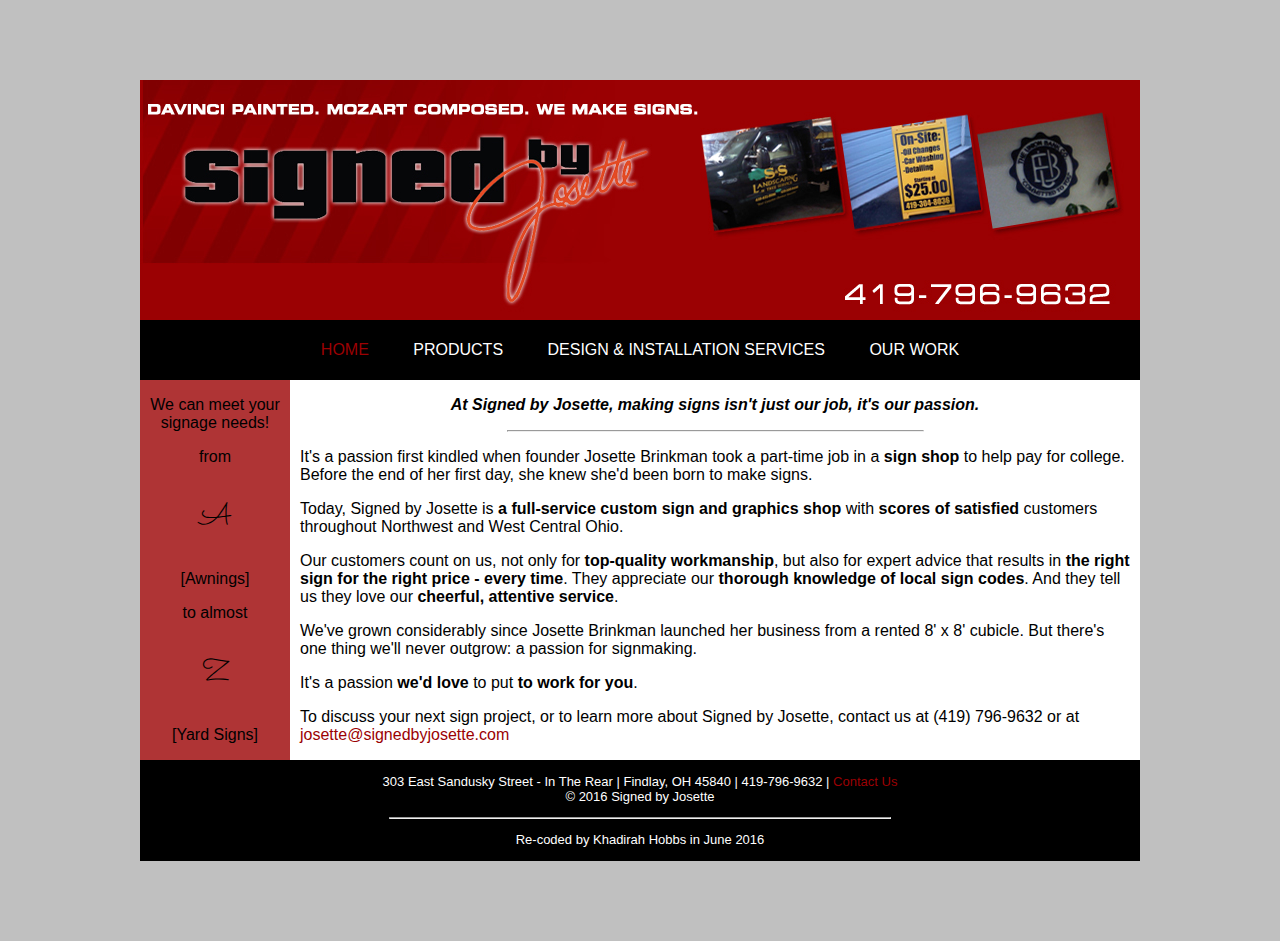
==== index.html @ 1b0c78cf "Initial Commit" ====
<!DOCTYPE html>
<html>
<head>
	<title>Signed by Josette - Full-Service Custom Sign and Graphics Shop</title>
	<link rel="stylesheet" type="text/css" href="css\framework.css">
  <link rel="stylesheet" type="text/css" href="css\normalize.css">
	<link rel="stylesheet" type="text/css" href="css\styles.css">
	<meta charset="utf-8">
  <meta name="viewport" content="width=device-width, intial-scale=1">
  <link rel="apple-touch-icon" sizes="57x57" href="apple-icon-57x57.png">
  <link rel="apple-touch-icon" sizes="60x60" href="apple-icon-60x60.png">
  <link rel="apple-touch-icon" sizes="72x72" href="apple-icon-72x72.png">
  <link rel="apple-touch-icon" sizes="76x76" href="apple-icon-76x76.png">
  <link rel="apple-touch-icon" sizes="114x114" href="apple-icon-114x114.png">
  <link rel="apple-touch-icon" sizes="120x120" href="apple-icon-120x120.png">
  <link rel="apple-touch-icon" sizes="144x144" href="apple-icon-144x144.png">
  <link rel="apple-touch-icon" sizes="152x152" href="apple-icon-152x152.png">
  <link rel="apple-touch-icon" sizes="180x180" href="apple-icon-180x180.png">
  <link rel="icon" type="image/png" sizes="192x192"  href="android-icon-192x192.png">
  <link rel="icon" type="image/png" sizes="32x32" href="favicon-32x32.png">
  <link rel="icon" type="image/png" sizes="96x96" href="favicon-96x96.png">
  <link rel="icon" type="image/png" sizes="16x16" href="favicon-16x16.png">
  <link rel="manifest" href="manifest.json">
  <meta name="msapplication-TileColor" content="#ffffff">
  <meta name="msapplication-TileImage" content="ms-icon-144x144.png">
  <meta name="theme-color" content="#ffffff">
</head>
<!-- http://www.signedbyjosette.com/index.html -->
<!-- http://signedbyjosette.net/ -->
<body>
  <header><img src="images\logo_red.jpg" alt="Signed by Josette - 419-796-9632"></header>
  <nav>
    <ul>
      <li class="navLinks"><a href="index.html"><span class="currentPage">HOME</span></a></li>
      <li class="navLinks"><a href="products.html">PRODUCTS</a></li>
      <li class="navLinks"><a href="design.html">DESIGN & INSTALLATION SERVICES</a></li>
      <li class="navLinks"><a href="work.html">OUR WORK</a></li>
    </ul>    
  </nav>
  <div id="hg">
  <main id="center" class="column">
    <section>
      <div>
        <p class="text-center bold italic signature">
          At Signed by Josette, making signs isn't just our job, it's our passion.
        </p>
      </div>
      <hr>
      <p>It's a passion first kindled when founder Josette Brinkman took a part-time job in a <span class="bold">sign shop</span> to help pay for college. Before the end of her first day, she knew she'd been born to make signs.
      </p>
      
      <p>Today, Signed by Josette is <span class="bold">a full-service custom sign and graphics shop</span> with <span class="bold">scores of satisfied</span> customers throughout Northwest and West Central Ohio.
      </p>
      
      <p>Our customers count on us, not only for <span class="bold">top-quality workmanship</span>, but also for expert advice that results in <span class="bold">the right sign for the right price - every time</span>. They appreciate our <span class="bold">thorough knowledge of local sign codes</span>. And they tell us they love our <span class="bold">cheerful, attentive service</span>.
      </p>
      
      <p>
      We've grown considerably since Josette Brinkman launched her business from a rented 8' x 8' cubicle. But there's one thing we'll never outgrow: a passion for signmaking.
      </p>
      
      <p>
      It's a passion <span class="bold">we'd love</span> to put <span class="bold">to work for you</span>.
      </p>
      
      <p>
      To discuss your next sign project, or to learn more about Signed by Josette, contact us at (419) 796-9632 or at <a href="mailto:josette@signedbyjosette.com" target="_top" class="email">josette@signedbyjosette.com</a>
      </p>
    </section>
  </main>
      
  <aside id="left" class="column">
    <div class="leftBackground">
      <p class="text-center">We can meet your signage needs!</p>
      <p class="text-center">from</p>
      <p class="curly">A</p>
      <p class="text-center">[Awnings]</p>
      <p class="text-center">to almost</p>
      <p class="curly">Z</p>
      <p class="text-center">[Yard Signs]</p>
    </div>
  </aside>

  <!--  <aside id="right" class="column">
    <div>
      Ads
    </div>
  </aside> -->

  </div><!--end hg/Holy Grail-->
  <footer>
    <p class="text-center">303 East Sandusky Street - In The Rear | Findlay, OH 45840 | 419-796-9632 | <a href="mailto: info@signedbyjosette.com">Contact Us</a>
    <br>© 2016 Signed by Josette</p>
    <hr>
    <p class="text-center">Re-coded by Khadirah Hobbs in  June 2016
    </p>
  </footer>
</body>
</html>
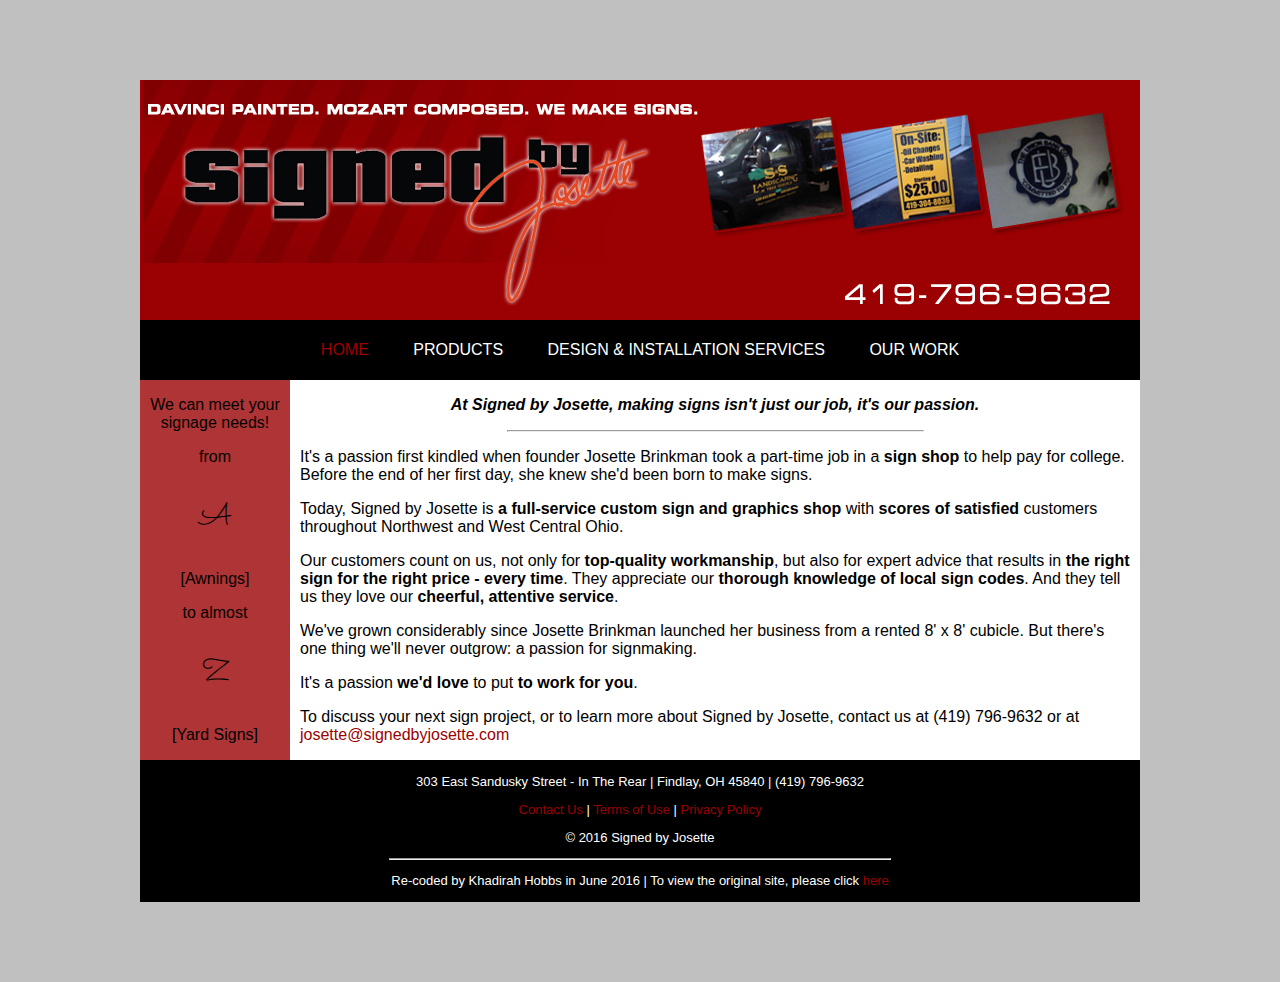
==== commit b79fe6a1: "Add files via upload" ====
--- a/index.html
+++ b/index.html
@@ -1,99 +1,101 @@
-<!DOCTYPE html>
-<html>
-<head>
-	<title>Signed by Josette - Full-Service Custom Sign and Graphics Shop</title>
-	<link rel="stylesheet" type="text/css" href="css\framework.css">
-  <link rel="stylesheet" type="text/css" href="css\normalize.css">
-	<link rel="stylesheet" type="text/css" href="css\styles.css">
-	<meta charset="utf-8">
-  <meta name="viewport" content="width=device-width, intial-scale=1">
-  <link rel="apple-touch-icon" sizes="57x57" href="apple-icon-57x57.png">
-  <link rel="apple-touch-icon" sizes="60x60" href="apple-icon-60x60.png">
-  <link rel="apple-touch-icon" sizes="72x72" href="apple-icon-72x72.png">
-  <link rel="apple-touch-icon" sizes="76x76" href="apple-icon-76x76.png">
-  <link rel="apple-touch-icon" sizes="114x114" href="apple-icon-114x114.png">
-  <link rel="apple-touch-icon" sizes="120x120" href="apple-icon-120x120.png">
-  <link rel="apple-touch-icon" sizes="144x144" href="apple-icon-144x144.png">
-  <link rel="apple-touch-icon" sizes="152x152" href="apple-icon-152x152.png">
-  <link rel="apple-touch-icon" sizes="180x180" href="apple-icon-180x180.png">
-  <link rel="icon" type="image/png" sizes="192x192"  href="android-icon-192x192.png">
-  <link rel="icon" type="image/png" sizes="32x32" href="favicon-32x32.png">
-  <link rel="icon" type="image/png" sizes="96x96" href="favicon-96x96.png">
-  <link rel="icon" type="image/png" sizes="16x16" href="favicon-16x16.png">
-  <link rel="manifest" href="manifest.json">
-  <meta name="msapplication-TileColor" content="#ffffff">
-  <meta name="msapplication-TileImage" content="ms-icon-144x144.png">
-  <meta name="theme-color" content="#ffffff">
-</head>
-<!-- http://www.signedbyjosette.com/index.html -->
-<!-- http://signedbyjosette.net/ -->
-<body>
-  <header><img src="images\logo_red.jpg" alt="Signed by Josette - 419-796-9632"></header>
-  <nav>
-    <ul>
-      <li class="navLinks"><a href="index.html"><span class="currentPage">HOME</span></a></li>
-      <li class="navLinks"><a href="products.html">PRODUCTS</a></li>
-      <li class="navLinks"><a href="design.html">DESIGN & INSTALLATION SERVICES</a></li>
-      <li class="navLinks"><a href="work.html">OUR WORK</a></li>
-    </ul>    
-  </nav>
-  <div id="hg">
-  <main id="center" class="column">
-    <section>
-      <div>
-        <p class="text-center bold italic signature">
-          At Signed by Josette, making signs isn't just our job, it's our passion.
-        </p>
-      </div>
-      <hr>
-      <p>It's a passion first kindled when founder Josette Brinkman took a part-time job in a <span class="bold">sign shop</span> to help pay for college. Before the end of her first day, she knew she'd been born to make signs.
-      </p>
-      
-      <p>Today, Signed by Josette is <span class="bold">a full-service custom sign and graphics shop</span> with <span class="bold">scores of satisfied</span> customers throughout Northwest and West Central Ohio.
-      </p>
-      
-      <p>Our customers count on us, not only for <span class="bold">top-quality workmanship</span>, but also for expert advice that results in <span class="bold">the right sign for the right price - every time</span>. They appreciate our <span class="bold">thorough knowledge of local sign codes</span>. And they tell us they love our <span class="bold">cheerful, attentive service</span>.
-      </p>
-      
-      <p>
-      We've grown considerably since Josette Brinkman launched her business from a rented 8' x 8' cubicle. But there's one thing we'll never outgrow: a passion for signmaking.
-      </p>
-      
-      <p>
-      It's a passion <span class="bold">we'd love</span> to put <span class="bold">to work for you</span>.
-      </p>
-      
-      <p>
-      To discuss your next sign project, or to learn more about Signed by Josette, contact us at (419) 796-9632 or at <a href="mailto:josette@signedbyjosette.com" target="_top" class="email">josette@signedbyjosette.com</a>
-      </p>
-    </section>
-  </main>
-      
-  <aside id="left" class="column">
-    <div class="leftBackground">
-      <p class="text-center">We can meet your signage needs!</p>
-      <p class="text-center">from</p>
-      <p class="curly">A</p>
-      <p class="text-center">[Awnings]</p>
-      <p class="text-center">to almost</p>
-      <p class="curly">Z</p>
-      <p class="text-center">[Yard Signs]</p>
-    </div>
-  </aside>
-
-  <!--  <aside id="right" class="column">
-    <div>
-      Ads
-    </div>
-  </aside> -->
-
-  </div><!--end hg/Holy Grail-->
-  <footer>
-    <p class="text-center">303 East Sandusky Street - In The Rear | Findlay, OH 45840 | 419-796-9632 | <a href="mailto: info@signedbyjosette.com">Contact Us</a>
-    <br>© 2016 Signed by Josette</p>
-    <hr>
-    <p class="text-center">Re-coded by Khadirah Hobbs in  June 2016
-    </p>
-  </footer>
-</body>
+<!DOCTYPE html>
+<html>
+<head>
+	<title>Signed by Josette - Full-Service Custom Sign and Graphics Shop</title>
+	<link rel="stylesheet" type="text/css" href="css\framework.css">
+  <link rel="stylesheet" type="text/css" href="css\normalize.css">
+	<link rel="stylesheet" type="text/css" href="css\styles.css">
+	<meta charset="utf-8">
+  <meta name="viewport" content="width=device-width, intial-scale=1">
+  <link rel="apple-touch-icon" sizes="57x57" href="apple-icon-57x57.png">
+  <link rel="apple-touch-icon" sizes="60x60" href="apple-icon-60x60.png">
+  <link rel="apple-touch-icon" sizes="72x72" href="apple-icon-72x72.png">
+  <link rel="apple-touch-icon" sizes="76x76" href="apple-icon-76x76.png">
+  <link rel="apple-touch-icon" sizes="114x114" href="apple-icon-114x114.png">
+  <link rel="apple-touch-icon" sizes="120x120" href="apple-icon-120x120.png">
+  <link rel="apple-touch-icon" sizes="144x144" href="apple-icon-144x144.png">
+  <link rel="apple-touch-icon" sizes="152x152" href="apple-icon-152x152.png">
+  <link rel="apple-touch-icon" sizes="180x180" href="apple-icon-180x180.png">
+  <link rel="icon" type="image/png" sizes="192x192"  href="android-icon-192x192.png">
+  <link rel="icon" type="image/png" sizes="32x32" href="favicon-32x32.png">
+  <link rel="icon" type="image/png" sizes="96x96" href="favicon-96x96.png">
+  <link rel="icon" type="image/png" sizes="16x16" href="favicon-16x16.png">
+  <link rel="manifest" href="manifest.json">
+  <meta name="msapplication-TileColor" content="#ffffff">
+  <meta name="msapplication-TileImage" content="ms-icon-144x144.png">
+  <meta name="theme-color" content="#ffffff">
+</head>
+<!-- http://www.signedbyjosette.com/index.html -->
+<!-- http://signedbyjosette.net/ -->
+<body>
+  <header><img src="images\logo_red.jpg" alt="Signed by Josette - 419-796-9632"></header>
+  <nav>
+    <ul>
+      <li class="navLinks"><a href="index.html"><span class="currentPage">HOME</span></a></li>
+      <li class="navLinks"><a href="products.html">PRODUCTS</a></li>
+      <li class="navLinks"><a href="design.html">DESIGN & INSTALLATION SERVICES</a></li>
+      <li class="navLinks"><a href="work.html">OUR WORK</a></li>
+    </ul>    
+  </nav>
+  <div id="hg">
+  <main id="center" class="column">
+    <section>
+      <div>
+        <p class="text-center bold italic signature">
+          At Signed by Josette, making signs isn't just our job, it's our passion.
+        </p>
+      </div>
+      <hr>
+      <p>It's a passion first kindled when founder Josette Brinkman took a part-time job in a <span class="bold">sign shop</span> to help pay for college. Before the end of her first day, she knew she'd been born to make signs.
+      </p>
+      
+      <p>Today, Signed by Josette is <span class="bold">a full-service custom sign and graphics shop</span> with <span class="bold">scores of satisfied</span> customers throughout Northwest and West Central Ohio.
+      </p>
+      
+      <p>Our customers count on us, not only for <span class="bold">top-quality workmanship</span>, but also for expert advice that results in <span class="bold">the right sign for the right price - every time</span>. They appreciate our <span class="bold">thorough knowledge of local sign codes</span>. And they tell us they love our <span class="bold">cheerful, attentive service</span>.
+      </p>
+      
+      <p>
+      We've grown considerably since Josette Brinkman launched her business from a rented 8' x 8' cubicle. But there's one thing we'll never outgrow: a passion for signmaking.
+      </p>
+      
+      <p>
+      It's a passion <span class="bold">we'd love</span> to put <span class="bold">to work for you</span>.
+      </p>
+      
+      <p>
+      To discuss your next sign project, or to learn more about Signed by Josette, contact us at (419) 796-9632 or at <a href="mailto:josette@signedbyjosette.com" target="_top" class="email">josette@signedbyjosette.com</a>
+      </p>
+    </section>
+  </main>
+      
+  <aside id="left" class="column">
+    <div class="leftBackground">
+      <p class="text-center">We can meet your signage needs!</p>
+      <p class="text-center">from</p>
+      <p class="curly">A</p>
+      <p class="text-center">[Awnings]</p>
+      <p class="text-center">to almost</p>
+      <p class="curly">Z</p>
+      <p class="text-center">[Yard Signs]</p>
+    </div>
+  </aside>
+
+  <!--  <aside id="right" class="column">
+    <div>
+      Ads
+    </div>
+  </aside> -->
+
+  </div><!--end hg/Holy Grail-->
+  <footer>
+    <p class="text-center">303 East Sandusky Street - In The Rear | Findlay, OH 45840 | (419) 796-9632</p>
+    <p class="text-center"><a href="mailto: info@signedbyjosette.com">Contact Us</a> | <a href="terms.html">Terms of Use</a> | <a href="privacy.html">Privacy Policy</a>
+    </p>
+    <p class="text-center">© 2016 Signed by Josette</p>
+    <hr>
+    <p class="text-center">Re-coded by Khadirah Hobbs in  June 2016 | To view the original site, please click <a href="http://www.signedbyjosette.com/index.html" target="_blank">here</a>
+    </p>
+  </footer>
+</body>
 </html>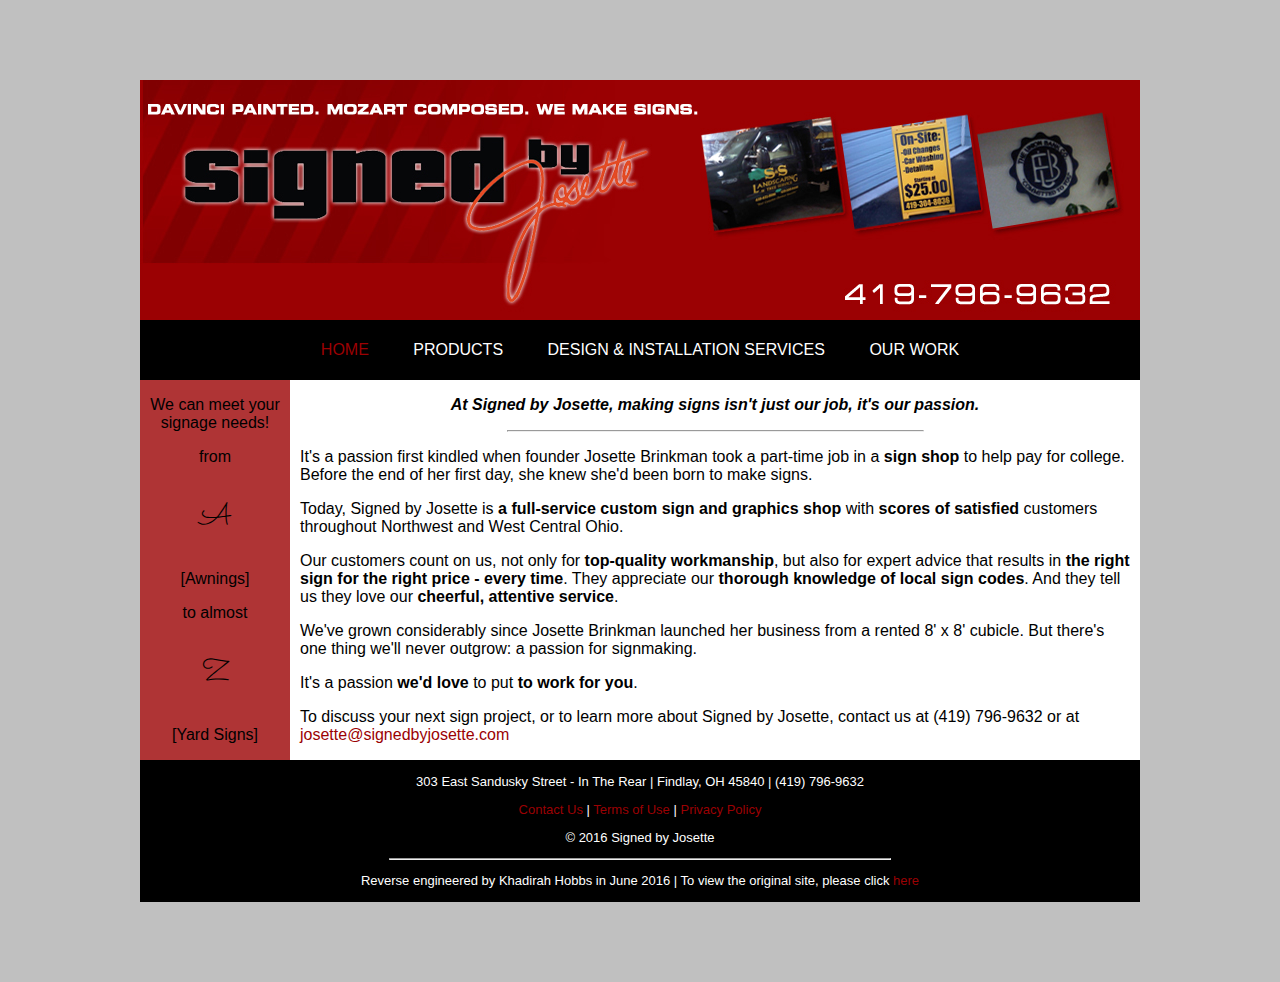
==== commit 83565139: "Changed bottom tag" ====
--- a/index.html
+++ b/index.html
@@ -94,8 +94,8 @@
     </p>
     <p class="text-center">© 2016 Signed by Josette</p>
     <hr>
-    <p class="text-center">Re-coded by Khadirah Hobbs in  June 2016 | To view the original site, please click <a href="http://www.signedbyjosette.com/index.html" target="_blank">here</a>
+    <p class="text-center">Reverse engineered by Khadirah Hobbs in  June 2016 | To view the original site, please click <a href="http://www.signedbyjosette.com/index.html" target="_blank">here</a>
     </p>
   </footer>
 </body>
-</html>+</html>
